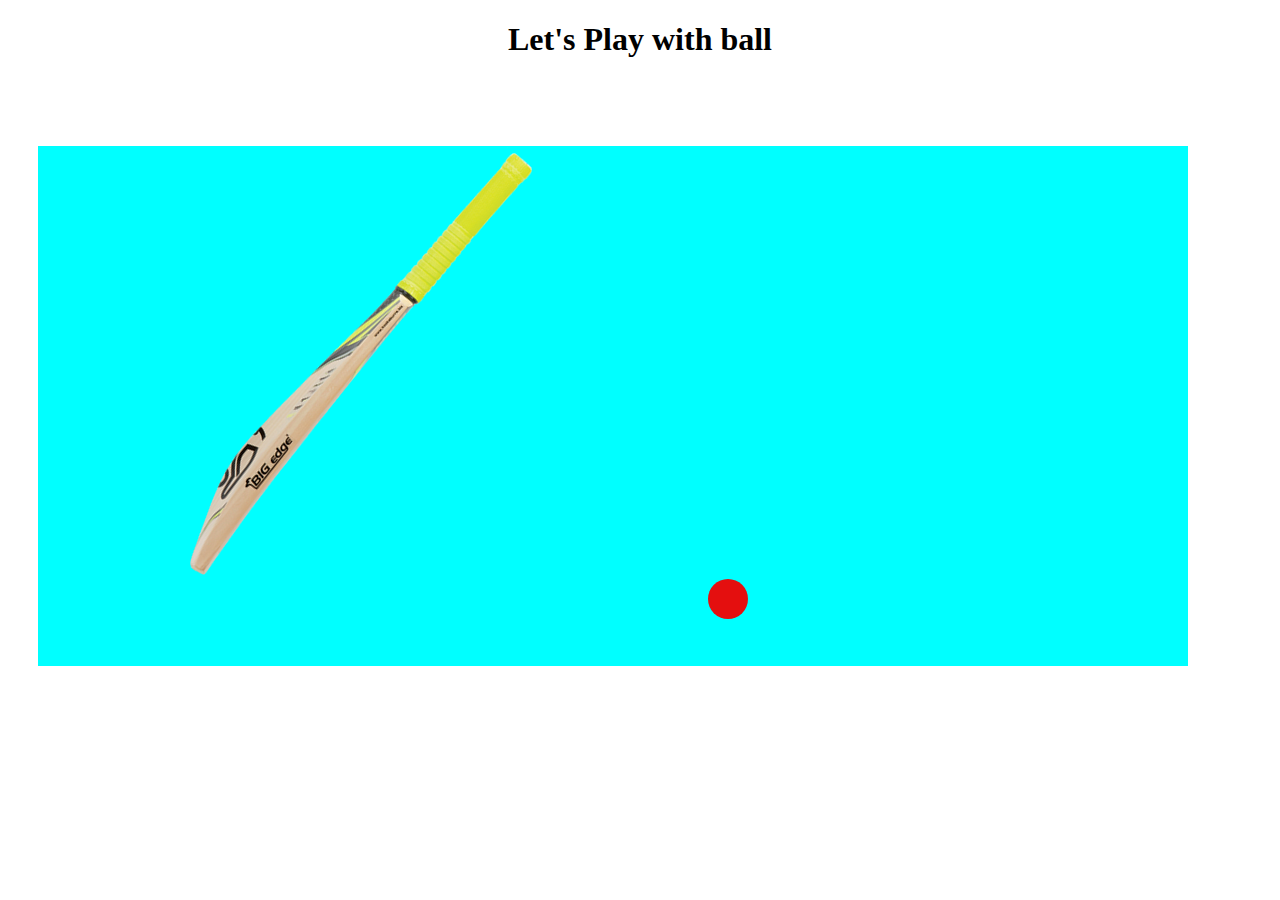
==== index.html @ fd54789a "first commit" ====
<!DOCTYPE html>
<html lang="en">
<head>
    <meta charset="UTF-8">
    <meta http-equiv="X-UA-Compatible" content="IE=edge">
    <meta name="viewport" content="width=device-width, initial-scale=1.0">
    <title>cricket play</title>
    <link rel="stylesheet" href="style.css">
    <style>
     .cricket-bat{
        border: 2px;
        background-color: aqua;
        height: 520px;
        width: 1000px;
        padding-left: 150px;
        margin: 30px;
     }
     .bat{
        transition: transform 0.3s ease-out;
     }
     .ball{
        border: 2px;
        height: 40px;
        width: 40px;
        border-radius: 20px;
        background-color: rgb(228, 15, 15);
        position: relative;
        left: 520px;
        transition: transform 0.3s ease-in 0.3s;
     }
     .cricket-bat:hover .ball{
        transform: translate(450px, -100px);
     }
     .cricket-bat:hover .bat{
        transform-origin: top right;
        transform: rotate(-60deg);
     }
     h1{
       text-align: center;
     }
    
    </style>
</head>
<body>
    <!-- <nav>
        <button><a class="class" href="overflow.html">Overflow</a></button>
        <button><a class="class" href="transform.html">Transform</a></button>
        <button><a class="class" href="">Cricket-Play</a></button>
    </nav> -->

    <h1>Let's Play with ball</h1><br><br>
    <div class="cricket-bat">
        <img class="bat" src="cricket-bat.png" alt="Sorry image is not available">
        <div class="ball"></div>
    </div><br><br><br>
    
</body>
</html>
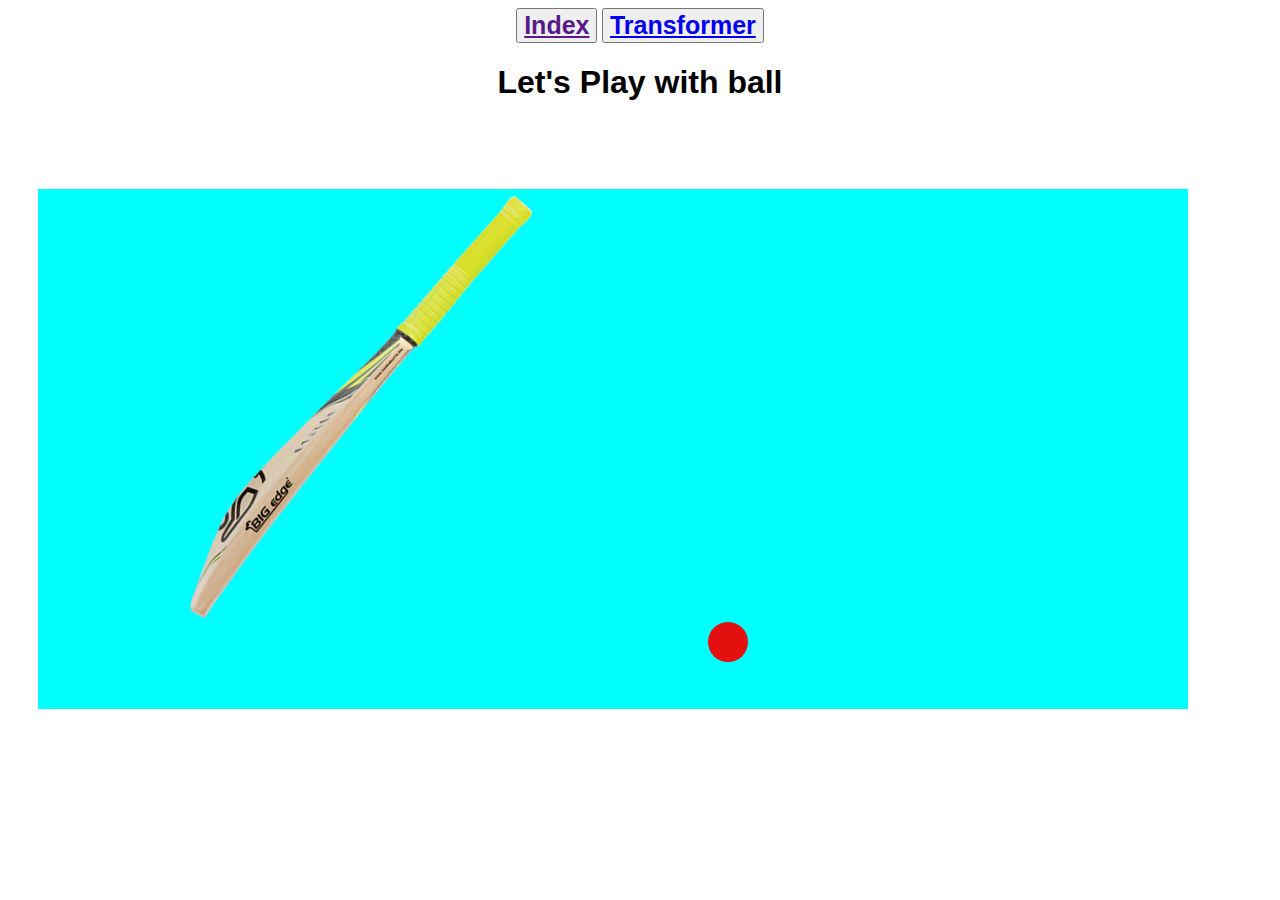
==== commit e4ab6e51: "last close" ====
--- a/index.html
+++ b/index.html
@@ -6,47 +6,12 @@
     <meta name="viewport" content="width=device-width, initial-scale=1.0">
     <title>cricket play</title>
     <link rel="stylesheet" href="style.css">
-    <style>
-     .cricket-bat{
-        border: 2px;
-        background-color: aqua;
-        height: 520px;
-        width: 1000px;
-        padding-left: 150px;
-        margin: 30px;
-     }
-     .bat{
-        transition: transform 0.3s ease-out;
-     }
-     .ball{
-        border: 2px;
-        height: 40px;
-        width: 40px;
-        border-radius: 20px;
-        background-color: rgb(228, 15, 15);
-        position: relative;
-        left: 520px;
-        transition: transform 0.3s ease-in 0.3s;
-     }
-     .cricket-bat:hover .ball{
-        transform: translate(450px, -100px);
-     }
-     .cricket-bat:hover .bat{
-        transform-origin: top right;
-        transform: rotate(-60deg);
-     }
-     h1{
-       text-align: center;
-     }
-    
-    </style>
 </head>
 <body>
-    <!-- <nav>
-        <button><a class="class" href="overflow.html">Overflow</a></button>
-        <button><a class="class" href="transform.html">Transform</a></button>
-        <button><a class="class" href="">Cricket-Play</a></button>
-    </nav> -->
+    <nav>
+        <button class="class"><a href="">Index</a></button>
+        <button class="class"><a href="transformer.html">Transformer</a></button>
+    </nav>
 
     <h1>Let's Play with ball</h1><br><br>
     <div class="cricket-bat">
--- a/style.css
+++ b/style.css
@@ -0,0 +1,117 @@
+*{
+    font-family: 'Gill Sans', 'Gill Sans MT', Calibri, 'Trebuchet MS', sans-serif;
+}
+nav .class{
+    text-decoration: underline;
+    text-decoration: none;
+    font-weight: 800;
+    font-size: 25px;
+}
+nav{
+    text-align: center;
+}
+/* transformers */
+.display-flex{
+    display: flex;
+}
+@keyframes sliding {
+    0%{
+        background-color: yellow;
+        left: 0px;
+        top: 0px;
+    }
+    25%{
+        background-color: red;
+        top: 250px;
+    }
+    50%{
+        background-color: yellow;
+        top: 0px;
+    }
+    75%{
+        background-color: red;
+        top: 250px;
+    }
+    100%{
+        background-color: yellow;
+        left: 450px;
+        top: 0px;
+    }
+}
+.boll{
+    height: 300px;
+    width: 500px;
+    background-color: lightcyan;
+    margin-left: 50px;
+}
+.boll-play{
+    background-color: lightcoral;
+    border-radius: 50%;
+    height: 50px;
+    width: 50px;
+    position: relative;
+    animation: sliding 3s ease-in-out 0.5s infinite alternate;
+    animation-play-state: running;
+}
+
+.box{
+    height: 50px;
+    width: 50px;
+    background-color: rgb(29, 222, 222);
+    border: 5px solid rgb(39, 253, 6);
+    margin: 100px;
+    margin-top: 20px;
+    transition: height 0.2s ease, width 0.2s linear, transform 1s ease;
+    text-overflow: ellipsis;
+    overflow: hidden;
+    color: grey;
+    text-align: center;
+    padding-top: 20px;
+}
+.border:hover .box{
+    width: 200px;
+    height: 200px;
+    transform: rotate(180deg);
+}
+.border{
+    border: 2px;
+    background-color: rgb(222, 57, 28);
+    height: 500px;
+    width: 500px;
+    margin-left: 200px;
+}
+.transform{
+    text-align: center;
+}
+/* index */
+.cricket-bat{
+    border: 2px;
+    background-color: aqua;
+    height: 520px;
+    width: 1000px;
+    padding-left: 150px;
+    margin: 30px;
+ }
+ .bat{
+    transition: transform 0.3s ease-out;
+ }
+ .ball{
+    border: 2px;
+    height: 40px;
+    width: 40px;
+    border-radius: 20px;
+    background-color: rgb(228, 15, 15);
+    position: relative;
+    left: 520px;
+    transition: transform 0.3s ease-in 0.3s;
+ }
+ .cricket-bat:hover .ball{
+    transform: translate(450px, -100px);
+ }
+ .cricket-bat:hover .bat{
+    transform-origin: top right;
+    transform: rotate(-60deg);
+ }
+ h1{
+   text-align: center;
+ }